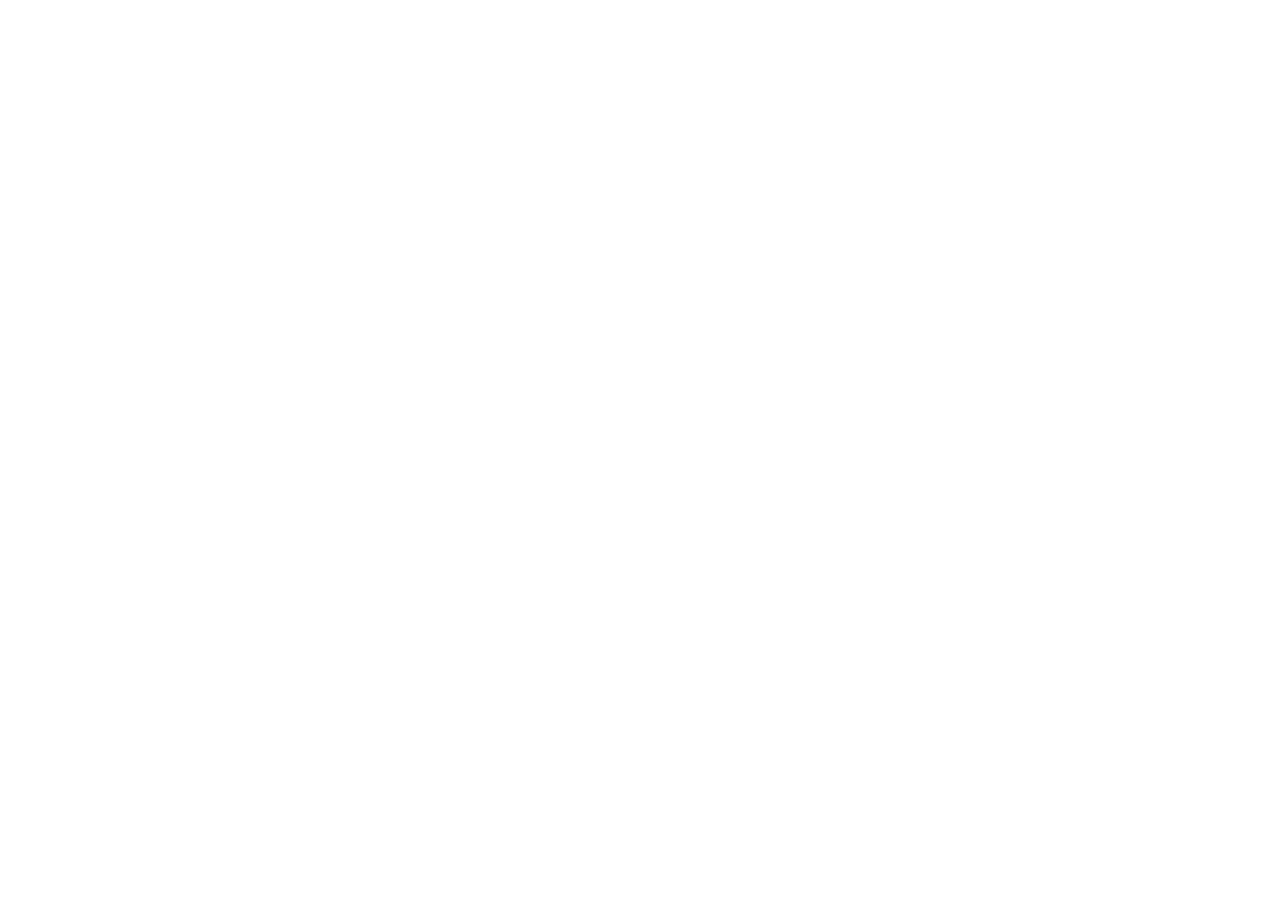
==== hourslocations.html @ 3070258d "end of class push" ====
<!doctype html>
<html lang="en">
  <head>
    <title>Title</title>
    <!-- Required meta tags -->
    <meta charset="utf-8">
    <meta name="viewport" content="width=device-width, initial-scale=1, shrink-to-fit=no">
    <link rel="stylesheet" href="/css/header.css">
    <link rel="stylesheet" href="/css/styles.css">
    <!-- Bootstrap CSS -->
    <link rel="stylesheet" href="https://stackpath.bootstrapcdn.com/bootstrap/4.3.1/css/bootstrap.min.css" integrity="sha384-ggOyR0iXCbMQv3Xipma34MD+dH/1fQ784/j6cY/iJTQUOhcWr7x9JvoRxT2MZw1T" crossorigin="anonymous">
  </head>
  <body>
      
    <!-- Optional JavaScript -->
    <!-- jQuery first, then Popper.js, then Bootstrap JS -->
    <script src="https://code.jquery.com/jquery-3.3.1.slim.min.js" integrity="sha384-q8i/X+965DzO0rT7abK41JStQIAqVgRVzpbzo5smXKp4YfRvH+8abtTE1Pi6jizo" crossorigin="anonymous"></script>
    <script src="https://cdnjs.cloudflare.com/ajax/libs/popper.js/1.14.7/umd/popper.min.js" integrity="sha384-UO2eT0CpHqdSJQ6hJty5KVphtPhzWj9WO1clHTMGa3JDZwrnQq4sF86dIHNDz0W1" crossorigin="anonymous"></script>
    <script src="https://stackpath.bootstrapcdn.com/bootstrap/4.3.1/js/bootstrap.min.js" integrity="sha384-JjSmVgyd0p3pXB1rRibZUAYoIIy6OrQ6VrjIEaFf/nJGzIxFDsf4x0xIM+B07jRM" crossorigin="anonymous"></script>
  </body>
</html>
---- css/header.css ----
.header {
    height: 300px;
    width: 100%;

    background: cyan;
    overflow: hidden;
}

.z10 {
    z-index: 10;
}

.z15 {
    z-index: 15;
}

.z20 {
    z-index: 20;
}

.opacity {
    opacity: .7;

}
---- css/styles.css ----
.bg-darkGreen {
    background-color: #005f3f;
}

.bg-lightGreen {
    background-color: #2A9D8F;
}

.bg-yellow {
    background-color: #E9C46A;
}

.bg-orange {
    background-color: #F4A261;
}

.bg-red {
    background-color: #E76F51;
}

.bg-black {
    background-color: black;
}

.bg-lightGray {
    background-color: lightgray;
}

.text-black {
    color: black;
}

.text-white {
    color:white;
}

.text-darkGreen {
    color: #264653
}

.text-orange {
    color: #F4A261
}

.toggleRow {
    display: flex;
    flex-direction: row;
    padding: 10px;
}


.row {

    display: flex;
    flex-direction: row;
    padding: 10px;
    height: 100%;
    justify-content: space-around;
    align-items: center;

}

.card {
margin-top: 20px;
margin-bottom: 10px;
display: block;
width: 100%;
height: 280px;
}

.card-img-top {
    width: 200px;
    height: 50%;
}
.card-body {
    background-color: #F4A261;
    height: 20px;
}
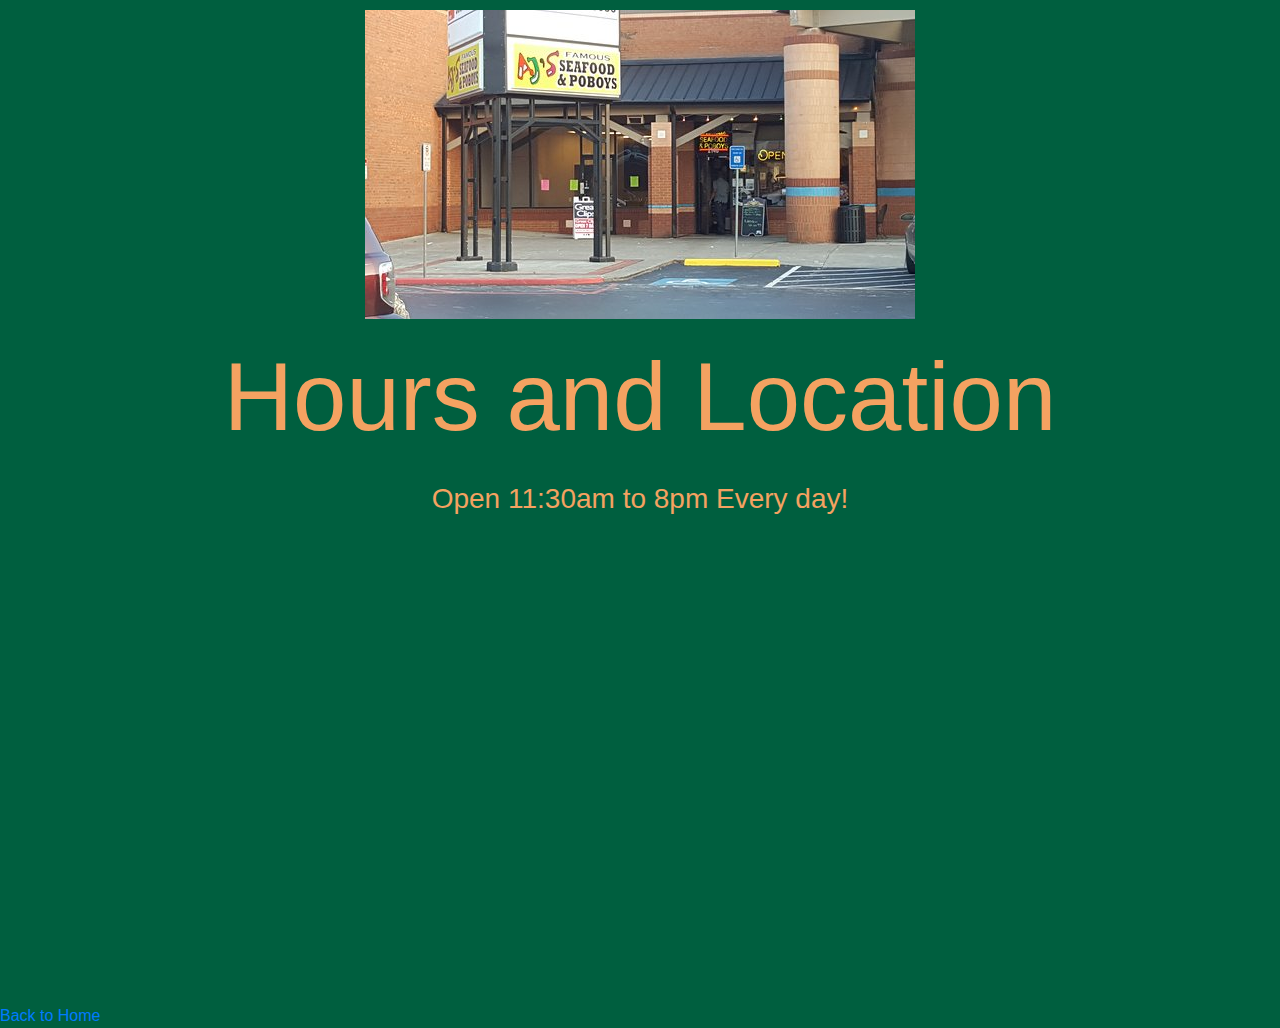
==== commit 93a6a3c2: "added hours and locations page" ====
--- a/hourslocations.html
+++ b/hourslocations.html
@@ -10,8 +10,22 @@
     <!-- Bootstrap CSS -->
     <link rel="stylesheet" href="https://stackpath.bootstrapcdn.com/bootstrap/4.3.1/css/bootstrap.min.css" integrity="sha384-ggOyR0iXCbMQv3Xipma34MD+dH/1fQ784/j6cY/iJTQUOhcWr7x9JvoRxT2MZw1T" crossorigin="anonymous">
   </head>
-  <body>
-      
+  <body class="bg-darkGreen">
+      <div class="row">
+        <img src="/images/location.jpg" alt="">
+      </div>
+      <div class="row">
+        <h1 class="display-1 text-orange">Hours and Location</h1>
+      </div>
+      <div class="row">
+        <h3 class="text-orange">Open 11:30am to 8pm Every day!</h3>
+      </div>
+      <div class="row">
+        <iframe src="https://www.google.com/maps/embed?pb=!1m14!1m8!1m3!1d13235.946961692276!2d-84.4884397!3d33.9671803!3m2!1i1024!2i768!4f13.1!3m3!1m2!1s0x0%3A0x82f9f1caa90ffaed!2sA%20J&#39;s%20Famous%20Seafood%20%26%20PO%20Boys!5e0!3m2!1sen!2sus!4v1607006838960!5m2!1sen!2sus" width="600" height="450" frameborder="0" style="border:0;" allowfullscreen="" aria-hidden="false" tabindex="0"></iframe>
+      </div>
+      <footer>
+        <a href="/index.html">Back to Home</a>
+      </footer>
     <!-- Optional JavaScript -->
     <!-- jQuery first, then Popper.js, then Bootstrap JS -->
     <script src="https://code.jquery.com/jquery-3.3.1.slim.min.js" integrity="sha384-q8i/X+965DzO0rT7abK41JStQIAqVgRVzpbzo5smXKp4YfRvH+8abtTE1Pi6jizo" crossorigin="anonymous"></script>
--- a/css/styles.css
+++ b/css/styles.css
@@ -76,3 +76,8 @@
     background-color: #F4A261;
     height: 20px;
 }
+
+a {
+    color: black;
+    
+}